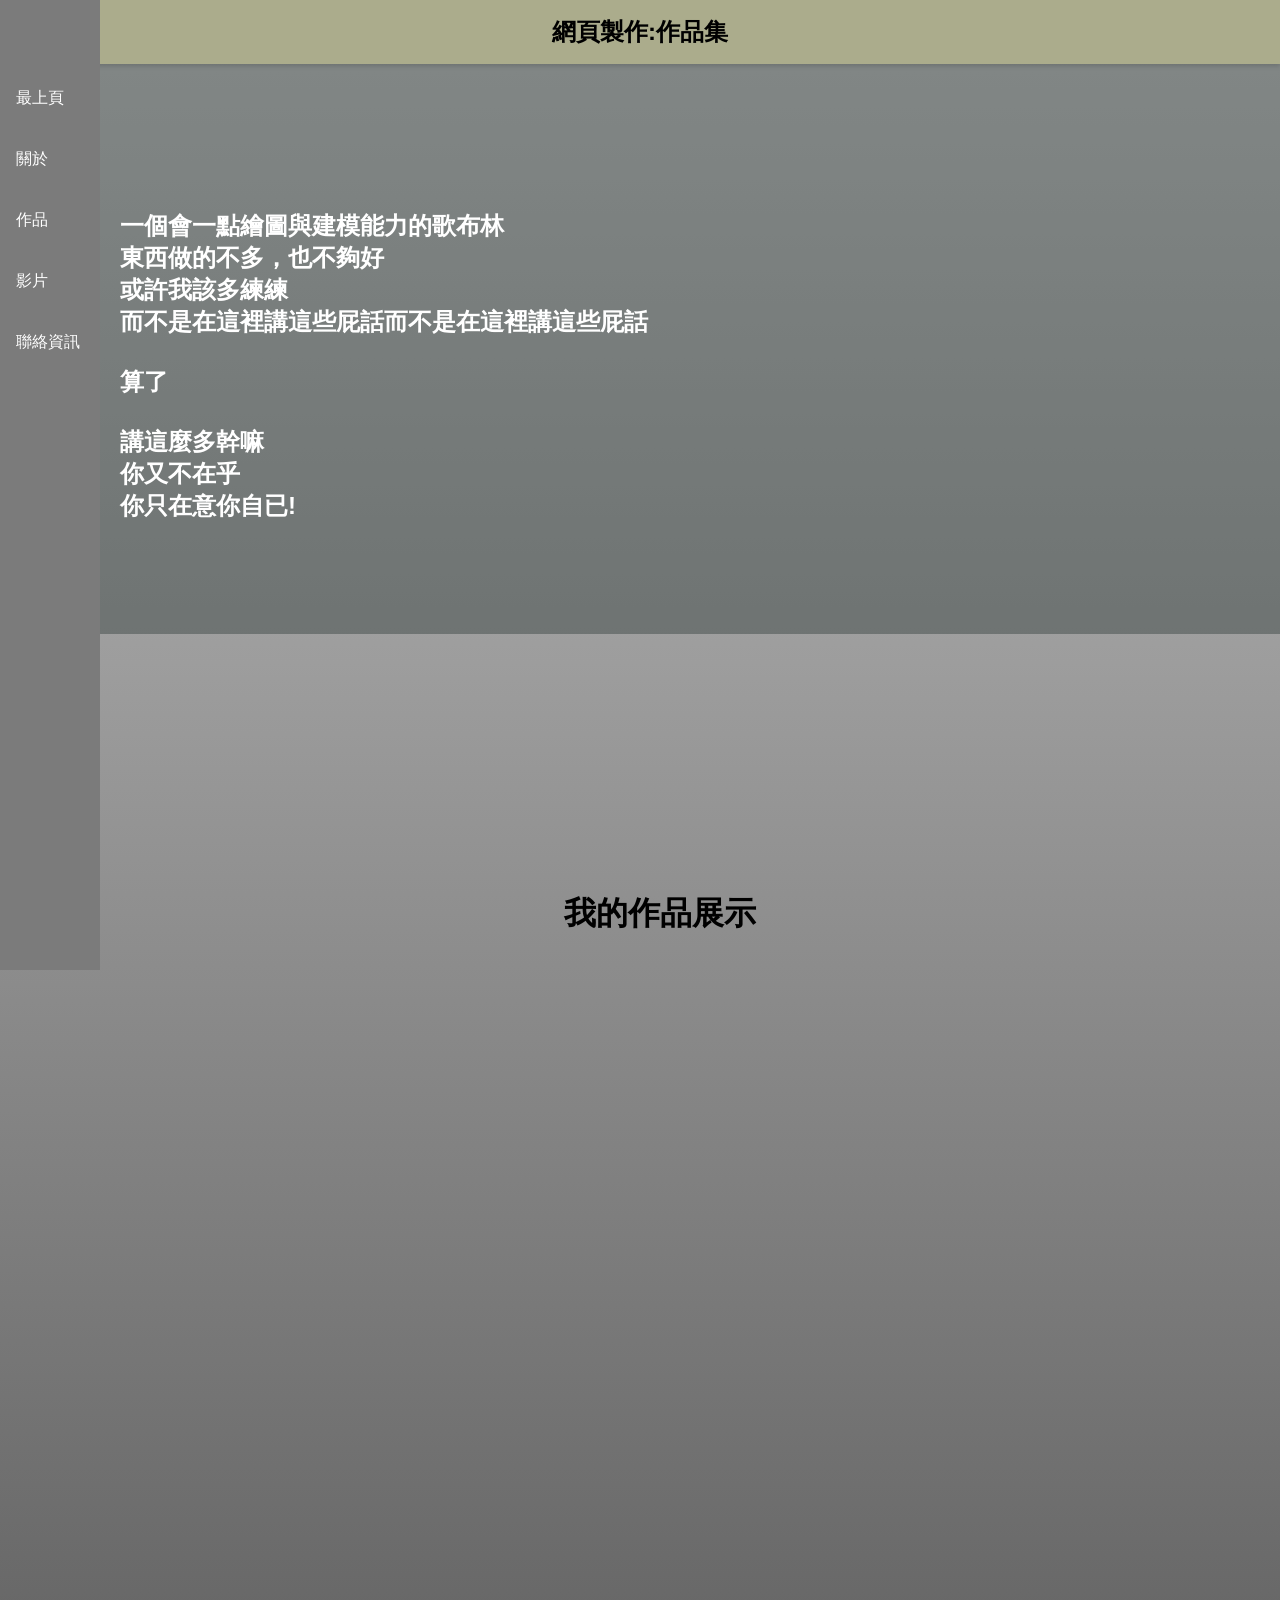
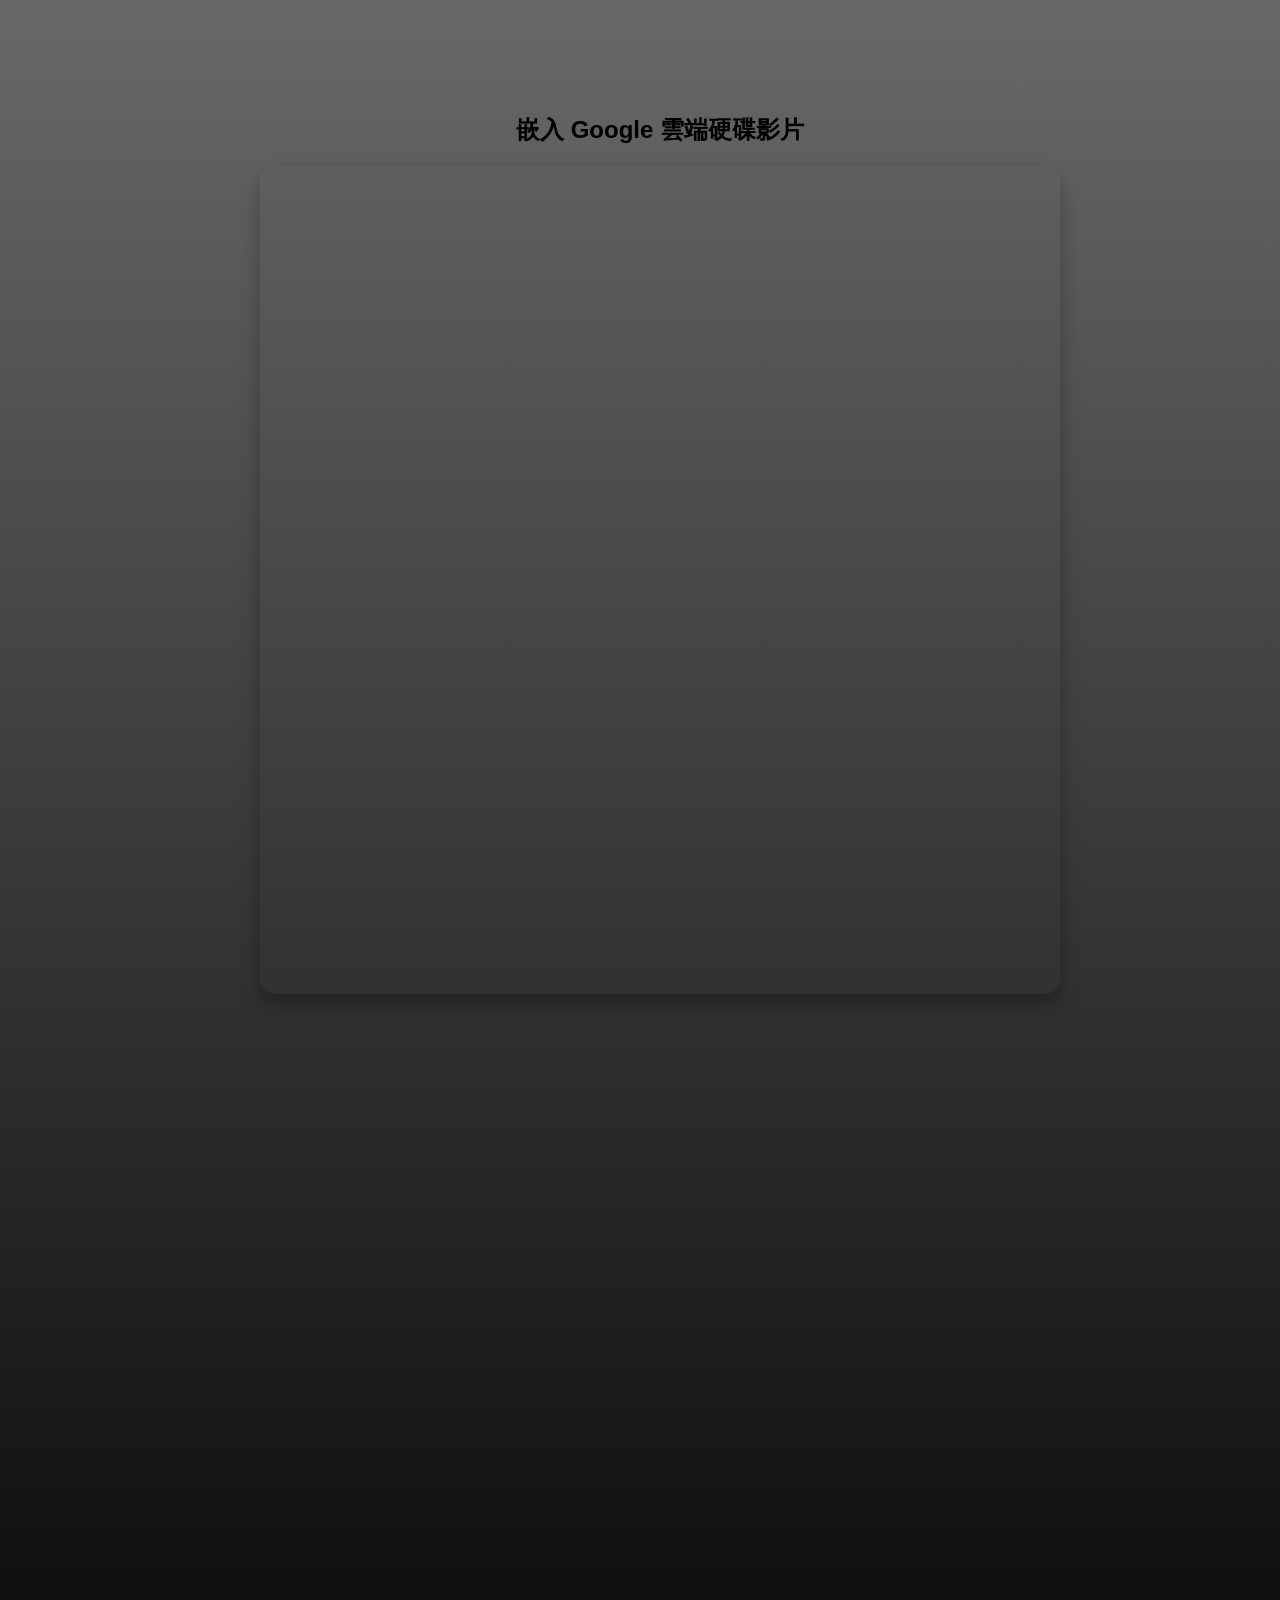
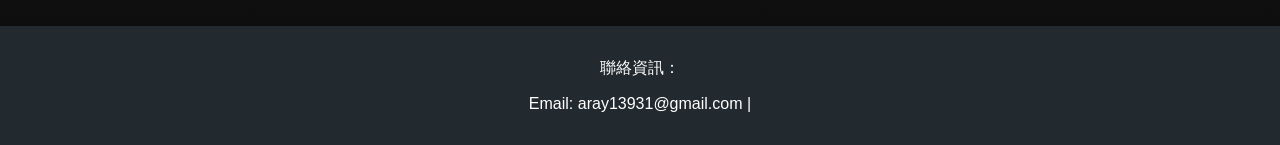
==== imdex.html @ 2eaca9e8 "Add files via upload" ====
<!DOCTYPE html>
<html lang="en">
<head>
    <meta charset="UTF-8">
    <meta name="viewport" content="width=device-width, initial-scale=1.0">
    <title>個人作品集</title>
    <style>

        
        body {
            font-family: Arial, sans-serif;
            margin: 0;
            padding: 0;
            background: linear-gradient(to bottom, #c2c2c2,#070707);
            display: flex;
            flex-direction: column; /* 增加垂直排列 */
        }

        nav {
            background-color: #7b7b7b;
            color: white;
            width: 100px;
            height: calc(100vh - 10px); /* 調整高度，避免與 header 重疊 */
            position: fixed;
            top: 0px; /* 頁首高度 */
            left: 0;
            padding-top: 5rem;
        }

        header {
            background-color: #abac8c;
            color: rgb(0, 0, 0);
            text-align: center;
            padding: 1rem 0;
            font-size: 1.5rem;
            font-weight: bold;
            z-index: 1000;
            box-shadow: 0 2px 5px rgba(0, 0, 0, 0.2);
        }

        

        nav ul {
            list-style: none;
            padding: 0;
            margin: 0;
            display: flex;
            flex-direction: column;
            gap: 1.5rem;
        }

        nav a {
            color: white;
            text-decoration: none;
            padding: 0.5rem 1rem;
            display: block;
            transition: background-color 0.5s ease, color 0.5s ease;
        }

        nav a:hover {
            background-color: #858e90;
            color: #333;
        }

        .submenu {
            list-style: none;
            padding: 0;
            margin: 0;
            position: absolute;
            left: 100px;
            top: 0;
            background-color: #787878;
            min-width: 150px;
            display: flex;
            flex-direction: column;
            gap: 0.5rem;
            transform: translateX(-200px);
            opacity: 0;
            transition: transform 0.85s ease, opacity 0.85s ease;
        }

        .submenu li {
            margin: 0;
        }

        .submenu a {
            font-size: 0.9rem;
            padding: 0.3rem 1rem;
            background-color: #a8a8a8;
            color: #333;
            text-align: left;
        }

        nav li:hover .submenu {
            transform: translateX(0);
            opacity: 1;
        }

        nav li {
            position: relative;
        }

        main {
            margin-left: 40px;
            flex: 1;
            padding-top: 70px; /* 預留 header 的高度 */
            display: flex;
            flex-direction: column;
            align-items: center;
            justify-content: center;
            height: 100vh;
        }

        .project-container {
            position: relative;
            width: 800px;
            height: 500px;
            overflow: hidden;
        }

        .project-group {
            position: absolute;
            top: 0;
            left: 0;
            width: 100%;
            height: 100%;
            display: flex;
            gap: 10px;
            opacity: 0;
            transform: translateX(100%);
            transition: transform 1s ease, opacity 1s ease;
        }

        .project-group.active {
            opacity: 1;
            transform: translateX(0);
        }

        .project-group.exit-left {
            opacity: 0;
            transform: translateX(-100%);
        }

        .project-group.exit-right {
            opacity: 0;
            transform: translateX(100%);
        }

        .project {
            flex: 1;
            background-size: cover;
            background-position: center;
            border-radius: 15px;
            transition: transform 0.3s ease, box-shadow 0.3s ease;
            cursor: pointer;
        }

        .project:hover {
            transform: scale(1.1);
            box-shadow: 0 10px 20px rgba(0, 0, 0, 0.3);
        }

        #imageModal {
            display: none;
            position: fixed;
            top: 0;
            left: 0;
            width: 100vw;
            height: 100vh;
            background: rgba(0, 0, 0, 0);
            display: flex;
            align-items: center;
            justify-content: center;
            z-index: 1000;
            transition: background 1s ease; /* 背景漸變過渡 */
        }

        #imageModal.show {
            background: rgba(0, 0, 0, 0.7); /* 顯示時背景逐漸變深 */
        }

        #modalImage {
            max-width: 90%;
            max-height: 90%;
            border-radius: 20px;
            transform: scale(0.001);
            transition: transform 1s ease;
        }

        #imageModal.show img {
            transform: scale(1);
        }
        .text-indent {
            margin-left: 120px; /* 向右移動的像素距離 */
            font-size: 1.5rem;
        }

        iframe {
            width: 80%;
            max-width: 800px;
            height: 4500px;
            border-radius: 15px;
            box-shadow: 0 10px 20px rgba(0, 0, 0, 0.3);
            border: none;
        }

    </style>
</head>
<body>
    
    <section id="最上頁">
    <header>
        網頁製作:作品集
    </header>
</section>
    <nav>
        <ul>
            <li><a href="#最上頁">最上頁</a></li>
            <li><a href="#關於">關於</a></li>
            <li>
                <a href="#作品">作品</a>
                <ul class="submenu">
                    <li><a href="#2D 作品" onclick="showProjects('2d')">2D 作品</a></li>
                    <li><a href="#3D 作品" onclick="showProjects('3d')">3D 作品</a></li>
                </ul>
            </li>
            <li><a href="#影片">影片</a></li>
            <li><a href="#聯絡資訊">聯絡資訊</a></li>
        </ul>
    </nav>

    
    
        <section id="關於">
        <footer style="background-color: #2a373469; color: white;">
            <br/><br/><br/><br/><br/><br/><br/><h1 class="text-indent">一個會一點繪圖與建模能力的歌布林<br/>東西做的不多，也不夠好<br/>或許我該多練練<br/>而不是在這裡講這些屁話而不是在這裡講這些屁話<br/><br/>算了<br/>
                <br/>講這麼多幹嘛<br/>你又不在乎<br/>你只在意你自已!<br/><br/><br/><br/><br/></h1>
    </footer>
    </section>
    
    
    <section id="作品">
    <section id="2D 作品">
        <section id="3D 作品">

    <main>
        
        <body>
            <font size="6"><h1>我的作品展示</h1></font><br>
          </body>
<!-- 新增的"關於我"敘述區塊 -->
<section id="about-me" style="text-align: center; margin-bottom: 1px; color: white; font-size: 1.2rem;">
    
    


        
    </section>
        <div class="project-container">
            <div class="project-group active" id="projects-2d">
                <div class="project" style="background-image: url('房間透視.png');" onclick="openImageModal('房間透視.png')"></div>
                <div class="project" style="background-image: url('zwr.png');" onclick="openImageModal('zwr.png')"></div>
                <div class="project" style="background-image: url('IMG_2038.jpg');" onclick="openImageModal('IMG_2038.jpg')"></div>
                <div class="project" style="background-image: url('IMG_2347.jpg');" onclick="openImageModal('IMG_2347.jpg')"></div>
            </div>

            <div class="project-group" id="projects-3d">
                <div class="project" style="background-image: url('檯燈.jpg');" onclick="openImageModal('檯燈.jpg')"></div>
                <div class="project" style="background-image: url('df.jpg');" onclick="openImageModal('df.jpg')"></div>
                <div class="project" style="background-image: url('房間.png');" onclick="openImageModal('房間.png')"></div>
                <div class="project" style="background-image: url('車站.jpg');" onclick="openImageModal('車站.jpg')"></div>
                
            </div>
        </div>
    </main>
    </section>
</section>
</section>
</section>
    
    <section id="影片">
        <main>
            <body>
                <h1>嵌入 Google 雲端硬碟影片</h1>
                <iframe 
                    src="https://drive.google.com/file/d/1IFzQTnkAFk50G02iO6m4pZcGLPJLIq_S/preview" 
                    allow="autoplay; encrypted-media" 
                    allowfullscreen>
                </iframe>
      
      </section>
      <main>
        <p>
            <h1><br/><br/><br/><br/><br/></h1>
            <h1> </h1>
            <h1><br/><br/><br/><br/><br/></h1>
        </p>
        </main>

            </section>
            <section id="聯絡資訊">
    <footer style="background-color: #232a2f; color: white; text-align: center; padding: 1rem 0; margin-top: auto;">
       <p>聯絡資訊：</p>
        <p>Email: aray13931@gmail.com |</p>
    </footer>
    </section>

    <div id="imageModal">
        <img id="modalImage" src="" alt="作品圖片">
    </div>

    <script>
        let currentGroup = '2d';

        function showProjects(group) {
            if (group === currentGroup) return;
            const currentElement = document.getElementById(`projects-${currentGroup}`);
            const targetElement = document.getElementById(`projects-${group}`);
            currentElement.classList.remove('active');
            currentElement.classList.add(group === '2d' ? 'exit-right' : 'exit-left');
            targetElement.classList.remove('exit-left', 'exit-right');
            targetElement.classList.add('active');
            currentGroup = group;
        }

        function openImageModal(imageSrc) {
            const modal = document.getElementById('imageModal');
            const modalImage = document.getElementById('modalImage');
            modalImage.src = imageSrc;
            modal.style.display = 'flex';
            setTimeout(() => {
                modal.classList.add('show');
            }, 100);
        }

        function closeModal() {
            const modal = document.getElementById('imageModal');
            modal.classList.remove('show');
            setTimeout(() => {
                modal.style.display = 'none';
            }, 500);
        }

        document.getElementById('imageModal').addEventListener('click', function (event) {
            if (event.target === this) {
                closeModal();
            }
        });
    </script>
</body>
</html>
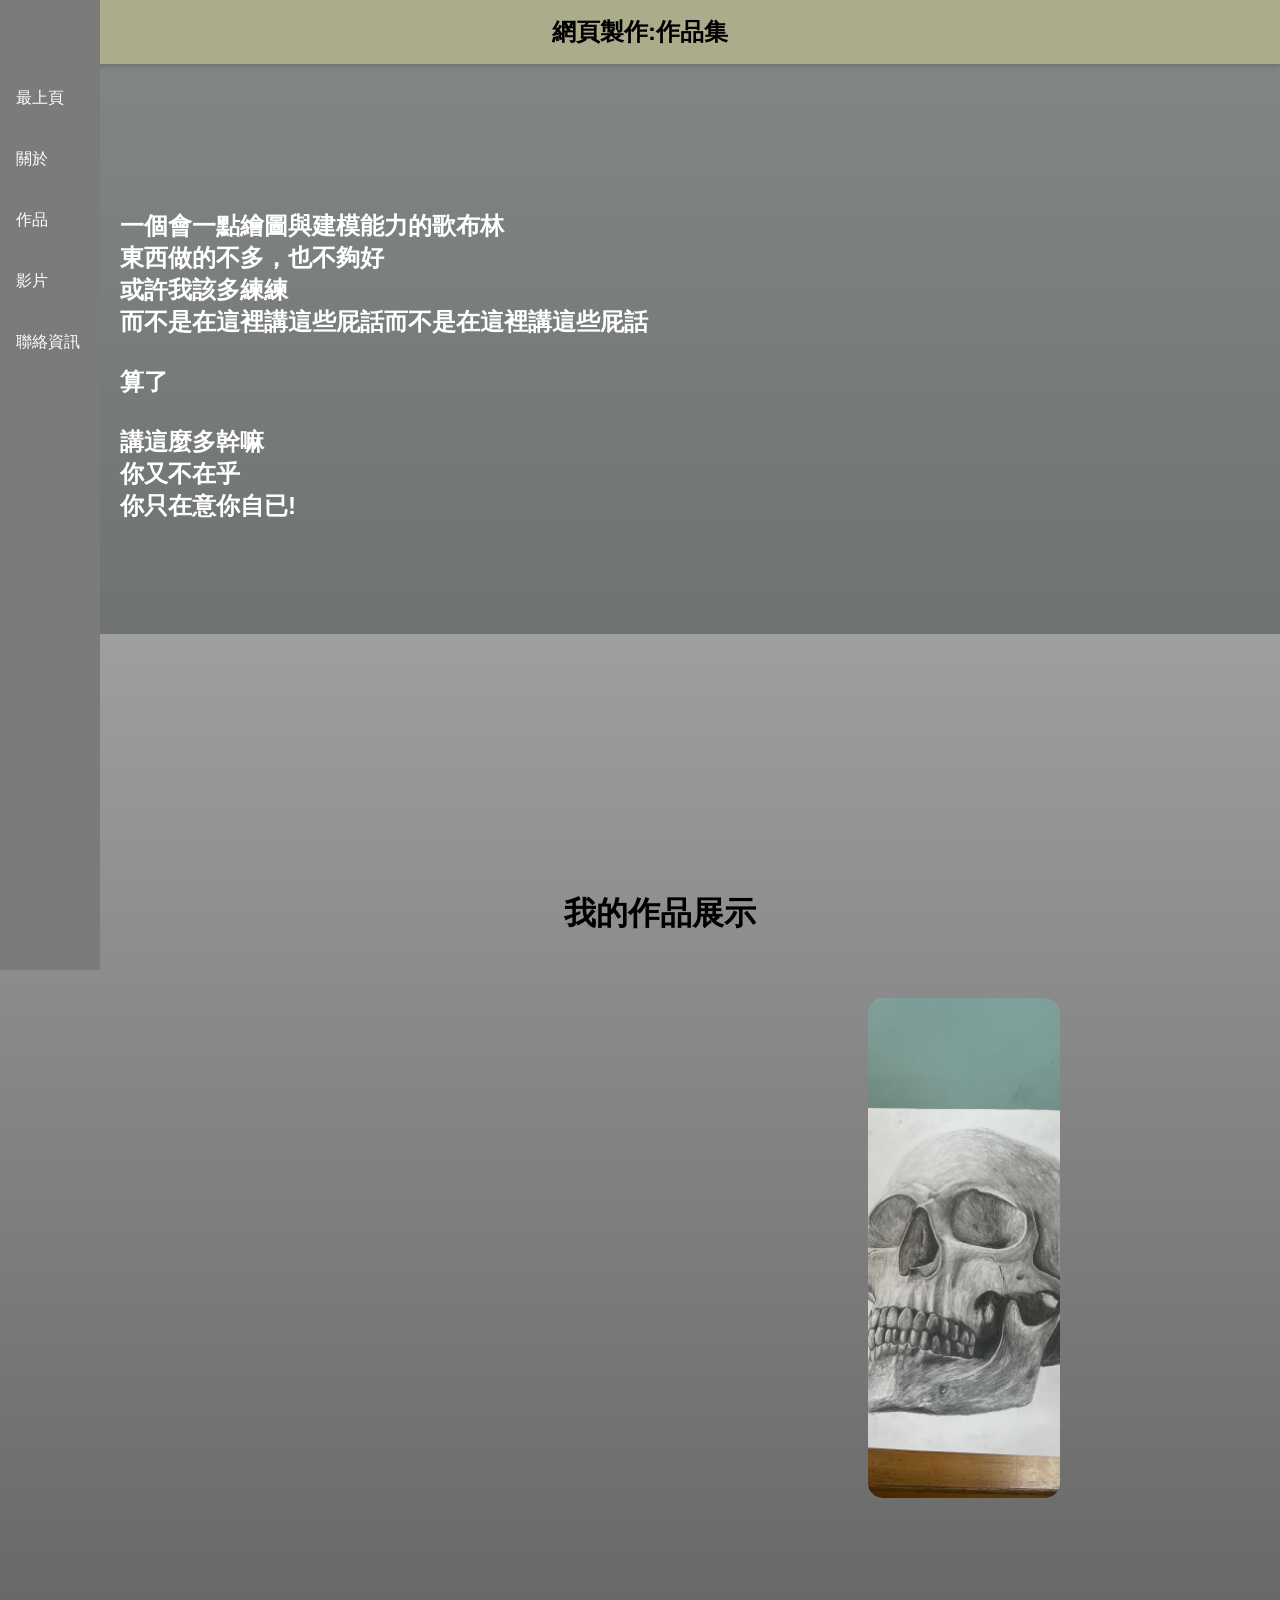
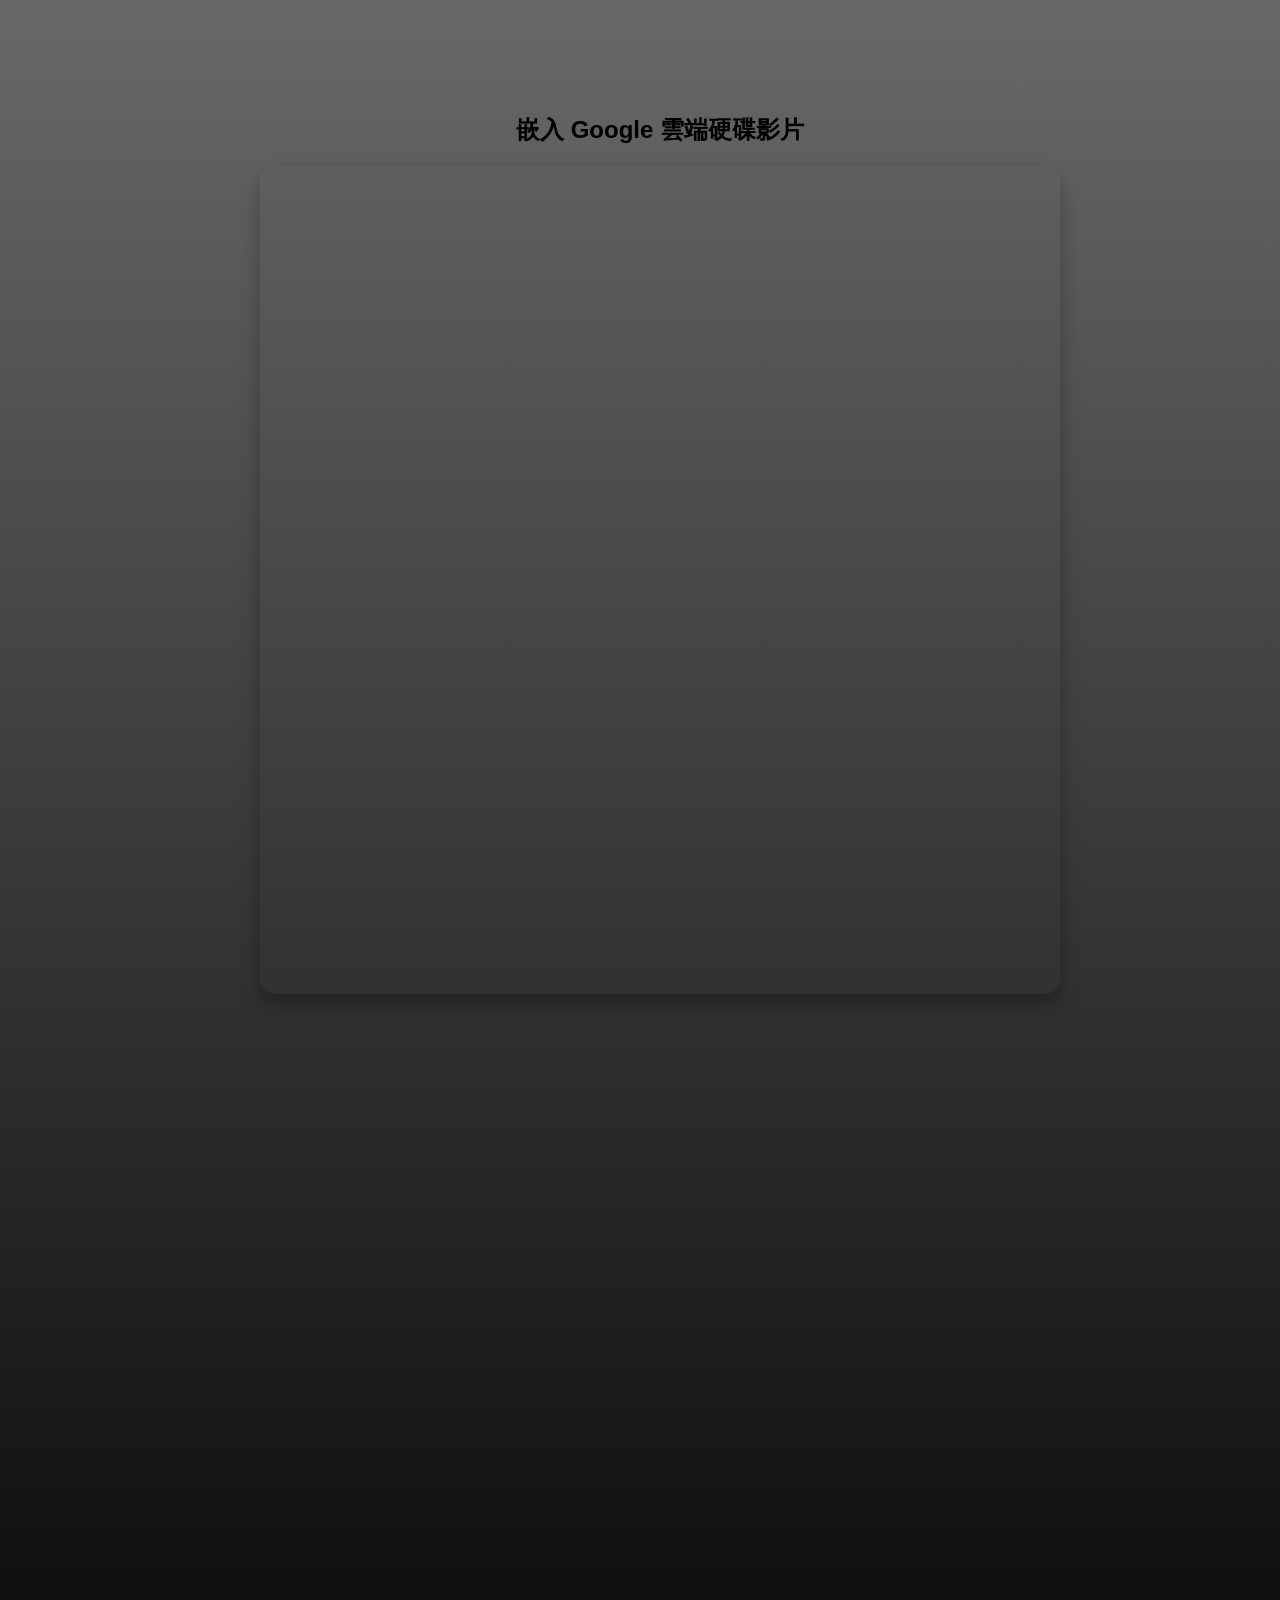
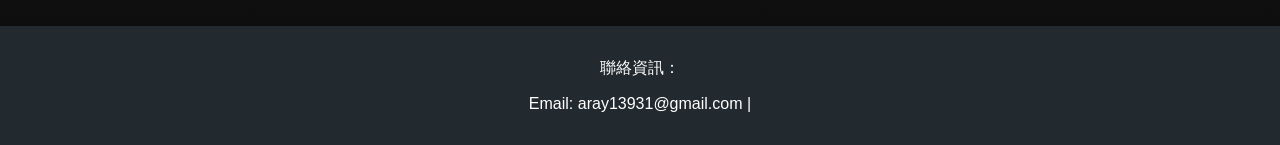
==== commit 00b10623: "Add files via upload" ====
--- a/imdex.html
+++ b/imdex.html
@@ -258,16 +258,16 @@
     </section>
         <div class="project-container">
             <div class="project-group active" id="projects-2d">
-                <div class="project" style="background-image: url('房間透視.png');" onclick="openImageModal('房間透視.png')"></div>
-                <div class="project" style="background-image: url('zwr.png');" onclick="openImageModal('zwr.png')"></div>
-                <div class="project" style="background-image: url('IMG_2038.jpg');" onclick="openImageModal('IMG_2038.jpg')"></div>
-                <div class="project" style="background-image: url('IMG_2347.jpg');" onclick="openImageModal('IMG_2347.jpg')"></div>
+                <div class="project" style="background-image: url('roomperspective.png');" onclick="openImageModal('roomperspective.png')"></div>
+                <div class="project" style="background-image: url('wooden house.png');" onclick="openImageModal('wooden house.png')"></div>
+                <div class="project" style="background-image: url('tree.jpg');" onclick="openImageModal('tree.jpg')"></div>
+                <div class="project" style="background-image: url('head.jpg');" onclick="openImageModal('head.jpg')"></div>
             </div>
 
             <div class="project-group" id="projects-3d">
-                <div class="project" style="background-image: url('檯燈.jpg');" onclick="openImageModal('檯燈.jpg')"></div>
-                <div class="project" style="background-image: url('df.jpg');" onclick="openImageModal('df.jpg')"></div>
-                <div class="project" style="background-image: url('房間.png');" onclick="openImageModal('房間.png')"></div>
+                <div class="project" style="background-image: url('desk lamp.jpg');" onclick="openImageModal('desk lamp.jpg')"></div>
+                <div class="project" style="background-image: url('pea.jpg');" onclick="openImageModal('pea.jpg')"></div>
+                <div class="project" style="background-image: url('room.png');" onclick="openImageModal('room.png')"></div>
                 <div class="project" style="background-image: url('車站.jpg');" onclick="openImageModal('車站.jpg')"></div>
                 
             </div>
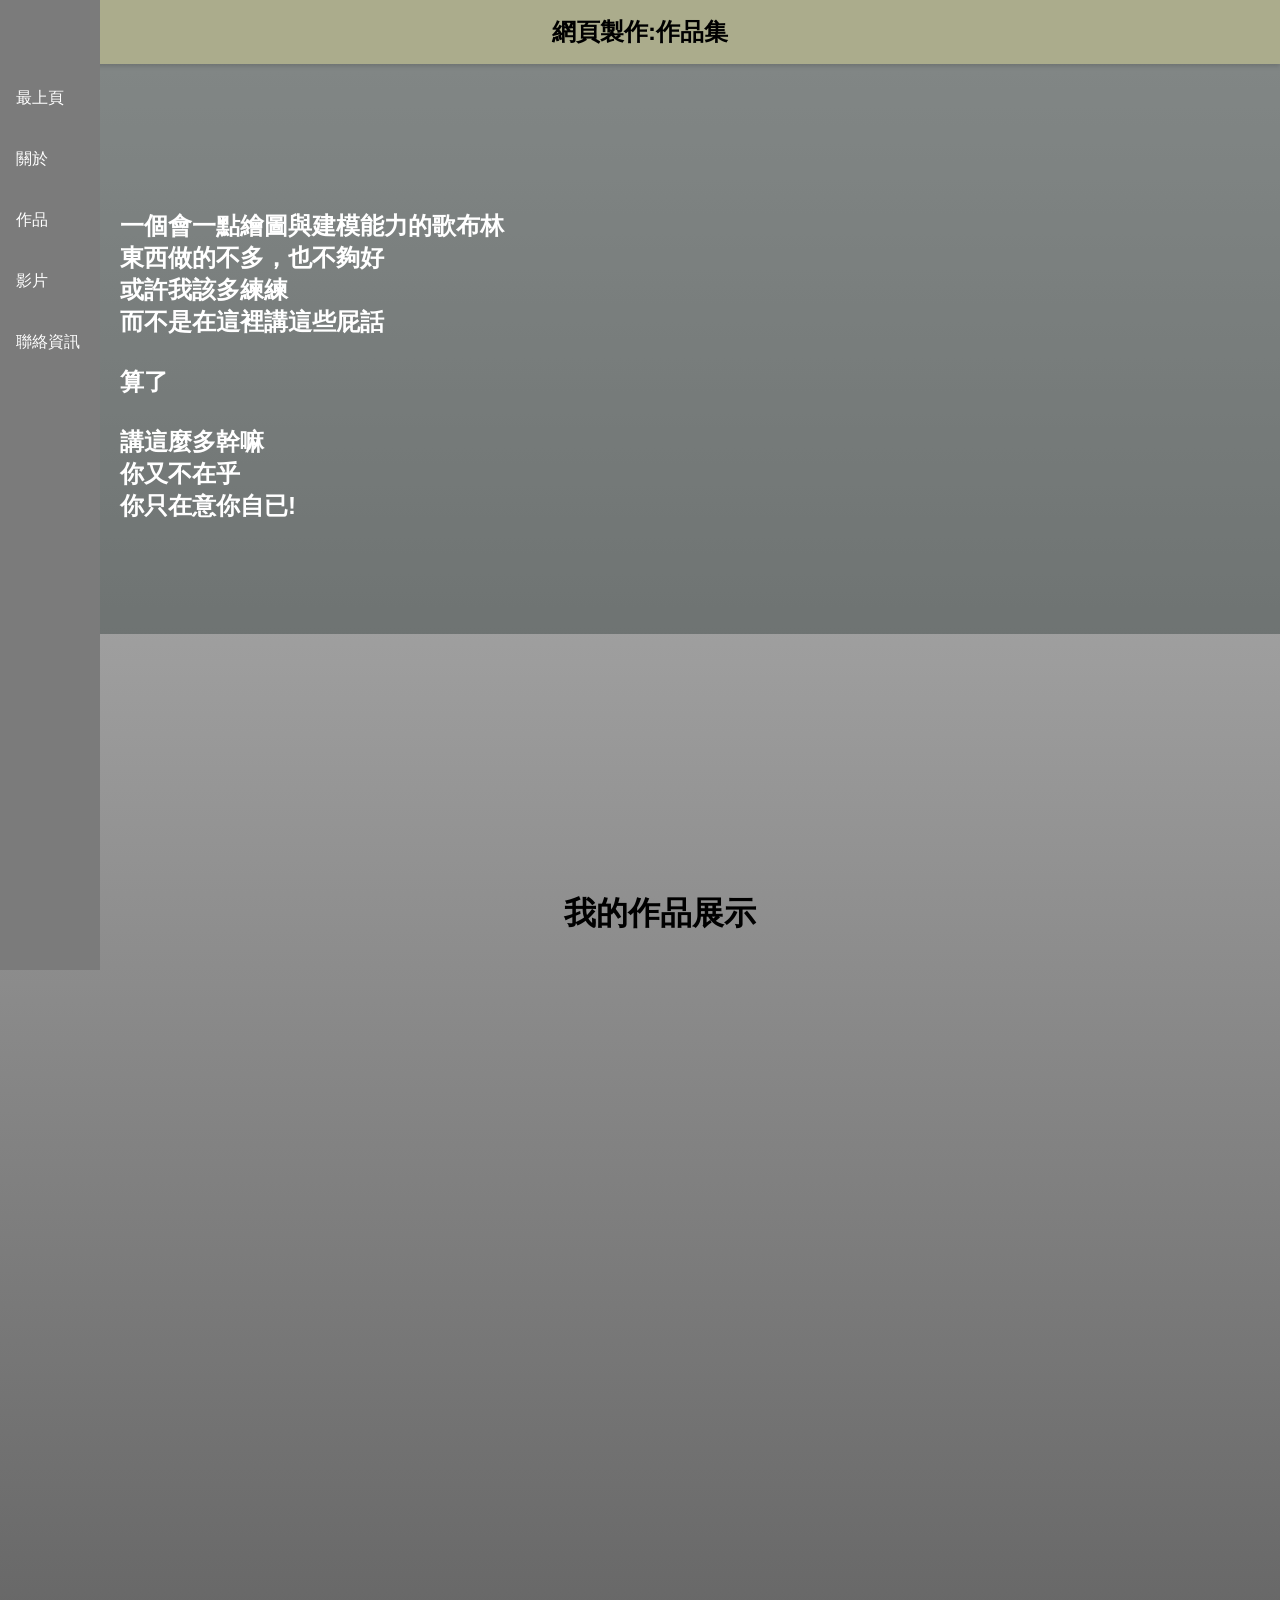
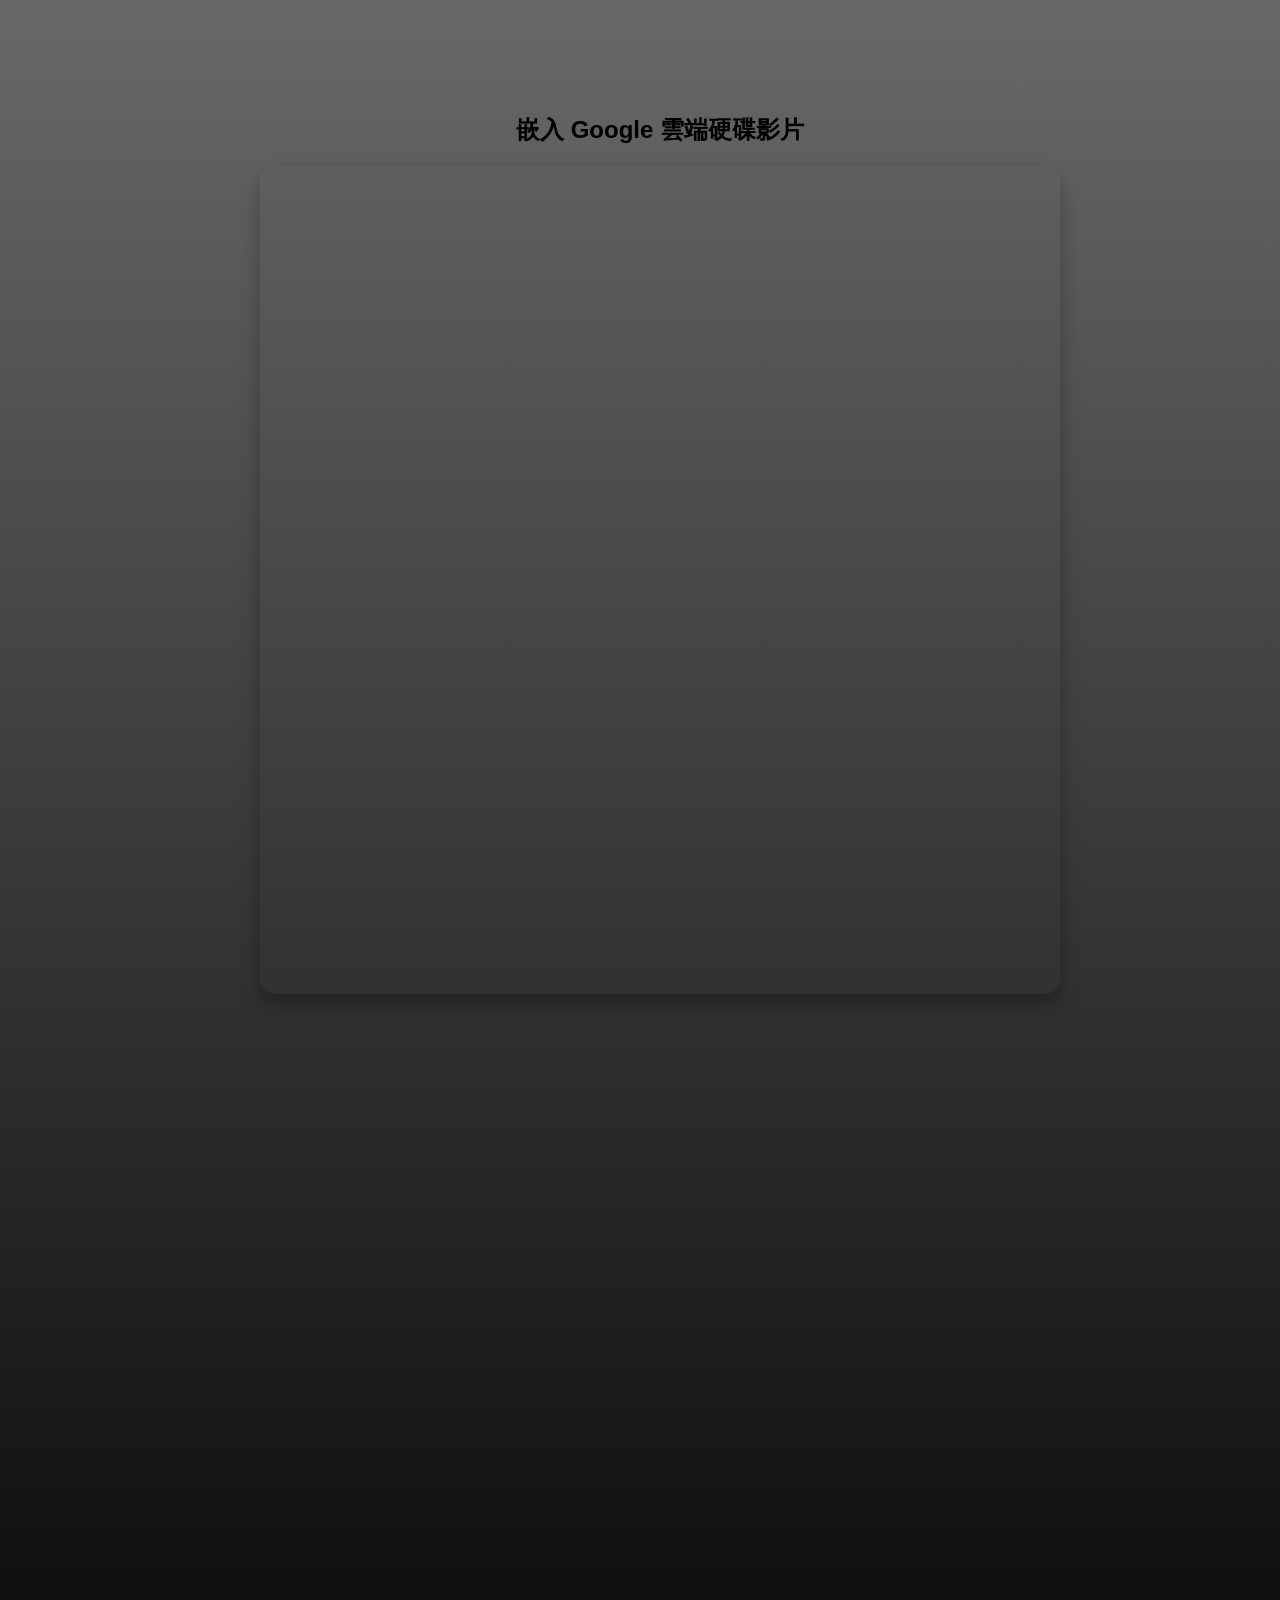
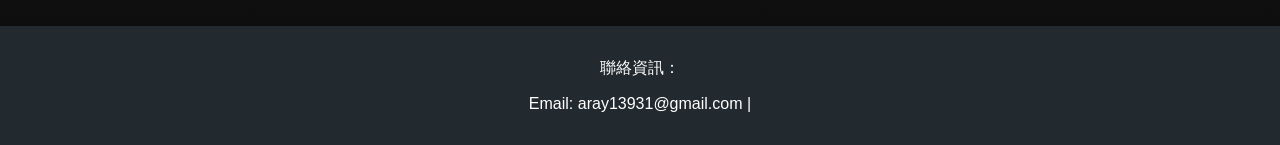
==== commit 4e319f66: "Add files via upload" ====
--- a/imdex.html
+++ b/imdex.html
@@ -233,7 +233,7 @@
     
         <section id="關於">
         <footer style="background-color: #2a373469; color: white;">
-            <br/><br/><br/><br/><br/><br/><br/><h1 class="text-indent">一個會一點繪圖與建模能力的歌布林<br/>東西做的不多，也不夠好<br/>或許我該多練練<br/>而不是在這裡講這些屁話而不是在這裡講這些屁話<br/><br/>算了<br/>
+            <br/><br/><br/><br/><br/><br/><br/><h1 class="text-indent">一個會一點繪圖與建模能力的歌布林<br/>東西做的不多，也不夠好<br/>或許我該多練練<br/>而不是在這裡講這些屁話<br/><br/>算了<br/>
                 <br/>講這麼多幹嘛<br/>你又不在乎<br/>你只在意你自已!<br/><br/><br/><br/><br/></h1>
     </footer>
     </section>
@@ -268,7 +268,7 @@
                 <div class="project" style="background-image: url('desk lamp.jpg');" onclick="openImageModal('desk lamp.jpg')"></div>
                 <div class="project" style="background-image: url('pea.jpg');" onclick="openImageModal('pea.jpg')"></div>
                 <div class="project" style="background-image: url('room.png');" onclick="openImageModal('room.png')"></div>
-                <div class="project" style="background-image: url('車站.jpg');" onclick="openImageModal('車站.jpg')"></div>
+                <div class="project" style="background-image: url('station.jpg');" onclick="openImageModal('station.jpg')"></div>
                 
             </div>
         </div>
